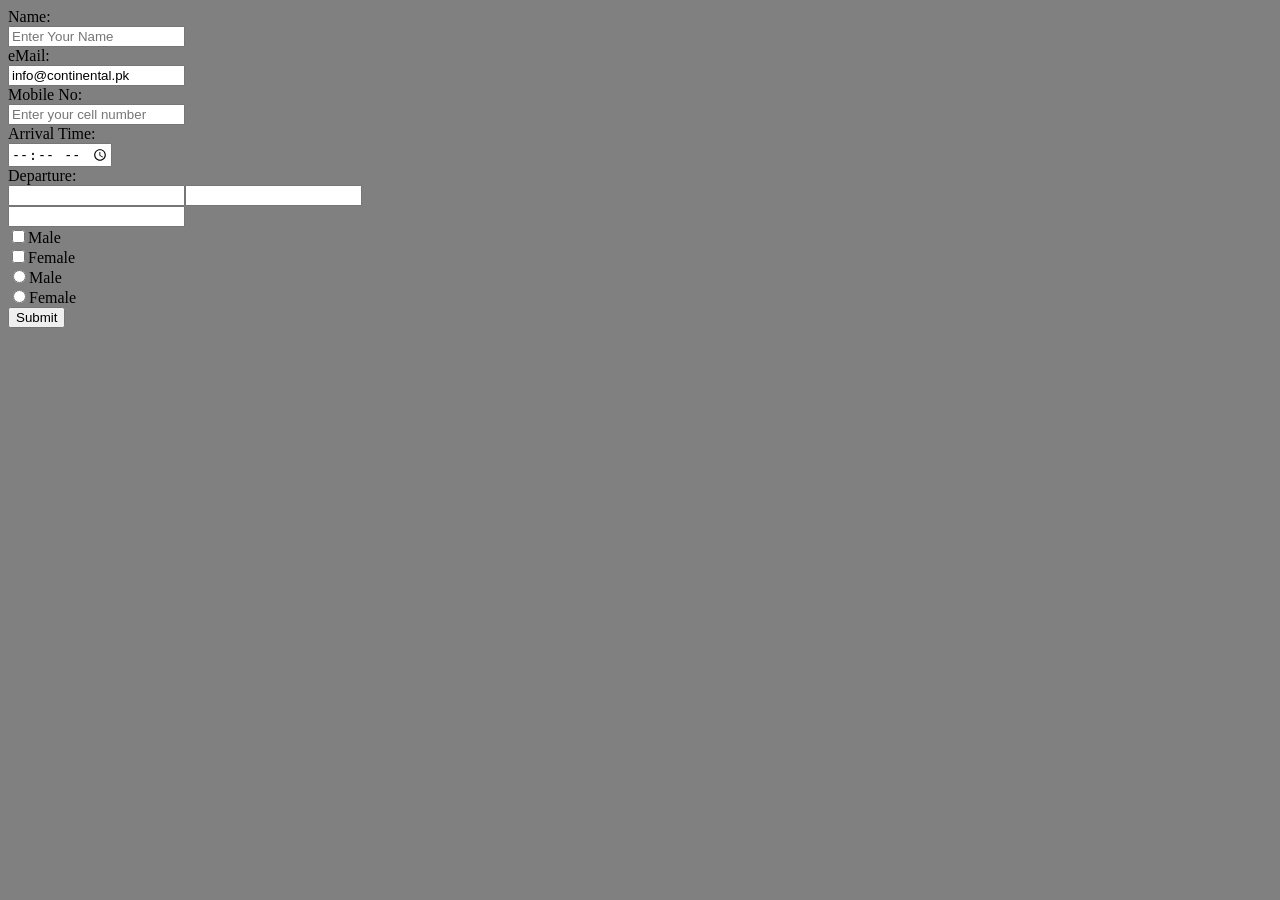
==== index.html @ 01f673e2 "Added my HTML CSS project" ====
<!Doctype html>
<html>
<head>
<title>Form</title>
<style>
body
{
background-color:grey;
}
h1
{
colour:red; 
}
</style>
</head>

<body>
<form action=&quot;/action_page.php&quot;&gt;>
<lable for="fname">Name:</lable><br>
<input type="text" id="fname" placeholder="Enter Your Name" name="fname"><br>

<lable for="fname">eMail:</lable><br>
<input type="email" value="info@continental.pk"><br>

<lable for="fname">Mobile No:</lable><br>
<input type="number" placeholder="Enter your cell number"><br>

<lable for="fname">Arrival Time:</lable><br>
<input type="time" placeholder="Enter your arrival time"><br>

<lable for="fname">Departure:</lable><br>
<input type="text"><input type="number"><br>

<input type="number"><br>
<input type="checkbox">Male<br>
<input type="checkbox">Female<br>

<input type="radio" name="radioselection">Male<br>
<input type="radio" name="radioselection">Female<br>

<input type="submit" value="Submit">
</form>
</body>

</html>
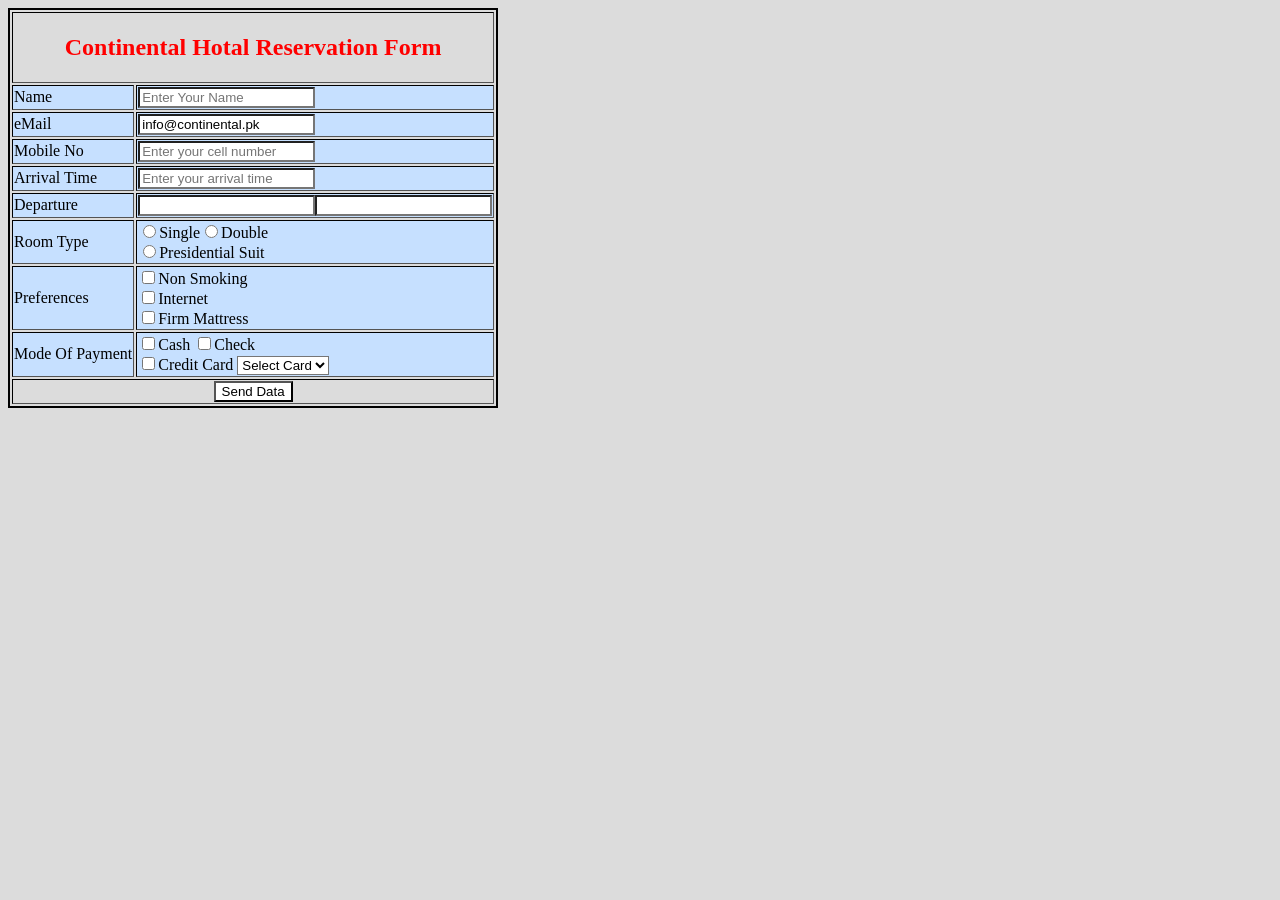
==== commit 8986ecd9: "Fix HTML form structure and styling issues" ====
--- a/index.html
+++ b/index.html
@@ -2,44 +2,112 @@
 <html>
 <head>
 <title>Form</title>
+
 <style>
+
 body
 {
-background-color:grey;
+background-color:gainsboro;
 }
-h1
+h2
 {
-colour:red; 
+color:red;
+text-align:center;
 }
+table
+{
+border:2px solid black;
+}
+td
+{
+background-color:#c6e0ff;
+}
+td.label
+{
+font-weight:bold;
+text-align:right;
+color:black;
+}
+input, select
+{
+background-color:white;
+}
+
 </style>
 </head>
 
 <body>
-<form action=&quot;/action_page.php&quot;&gt;>
-<lable for="fname">Name:</lable><br>
-<input type="text" id="fname" placeholder="Enter Your Name" name="fname"><br>
+<form action="/action_page.php">
 
-<lable for="fname">eMail:</lable><br>
-<input type="email" value="info@continental.pk"><br>
+<table border="1">
+<tr>
+<th colspan="2"><h2>Continental Hotal Reservation Form</h2></th>
+</tr>
 
-<lable for="fname">Mobile No:</lable><br>
-<input type="number" placeholder="Enter your cell number"><br>
+<tr>
+<td>Name</td>
+<td><input type="text" id="fname" placeholder="Enter Your Name" name="fname"><br>
+</td>
+</tr>
 
-<lable for="fname">Arrival Time:</lable><br>
-<input type="time" placeholder="Enter your arrival time"><br>
+<tr>
+<td>eMail</td>
+<td><input type="email" value="info@continental.pk"><br></td>
+</tr>
 
-<lable for="fname">Departure:</lable><br>
-<input type="text"><input type="number"><br>
 
-<input type="number"><br>
-<input type="checkbox">Male<br>
-<input type="checkbox">Female<br>
+<tr>
+<td>Mobile No</td>
+<td><input type="number" placeholder="Enter your cell number"><br></td>
+</tr>
 
-<input type="radio" name="radioselection">Male<br>
-<input type="radio" name="radioselection">Female<br>
+<tr>
+<td>Arrival Time</td>
+<td><input type="number" placeholder="Enter your arrival time"><br>
+</td>
+</tr>
 
-<input type="submit" value="Submit">
+<tr>
+<td>Departure</td>
+<td><input type="text"><input type="number"><br>
+</td>
+</tr>
+
+<tr>
+<td>Room Type</td>
+<td><input type="radio"name="radioselection">Single<input type="radio" name="radioselection">Double<br>
+<input type="radio" name="radioselection">Presidential Suit<br>
+</td>
+</tr>
+
+<tr>
+<td>Preferences</td>
+<td><input type="checkbox">Non Smoking<br>
+<input type="checkbox">Internet<br>
+<input type="checkbox">Firm Mattress<br>
+</td>
+</tr>
+
+<tr>
+<td>Mode Of Payment</td>
+<td><input type="checkbox">Cash <input type="checkbox">Check<br>
+<input type="checkbox">Credit Card
+<select id="card" name="card">
+<option value="card">Select Card</option>
+<option value="cash">Cash</option>
+<option value="check">Check</option>
+<option value="credit card">Credit Card</option>
+</select>
+</td>
+</tr>
+
+<tr>
+<th colspan="2"><input type="submit" value="Send Data"></th>
+</tr>
+
+</table>
+
 </form>
 </body>
 
-</html>+</html>
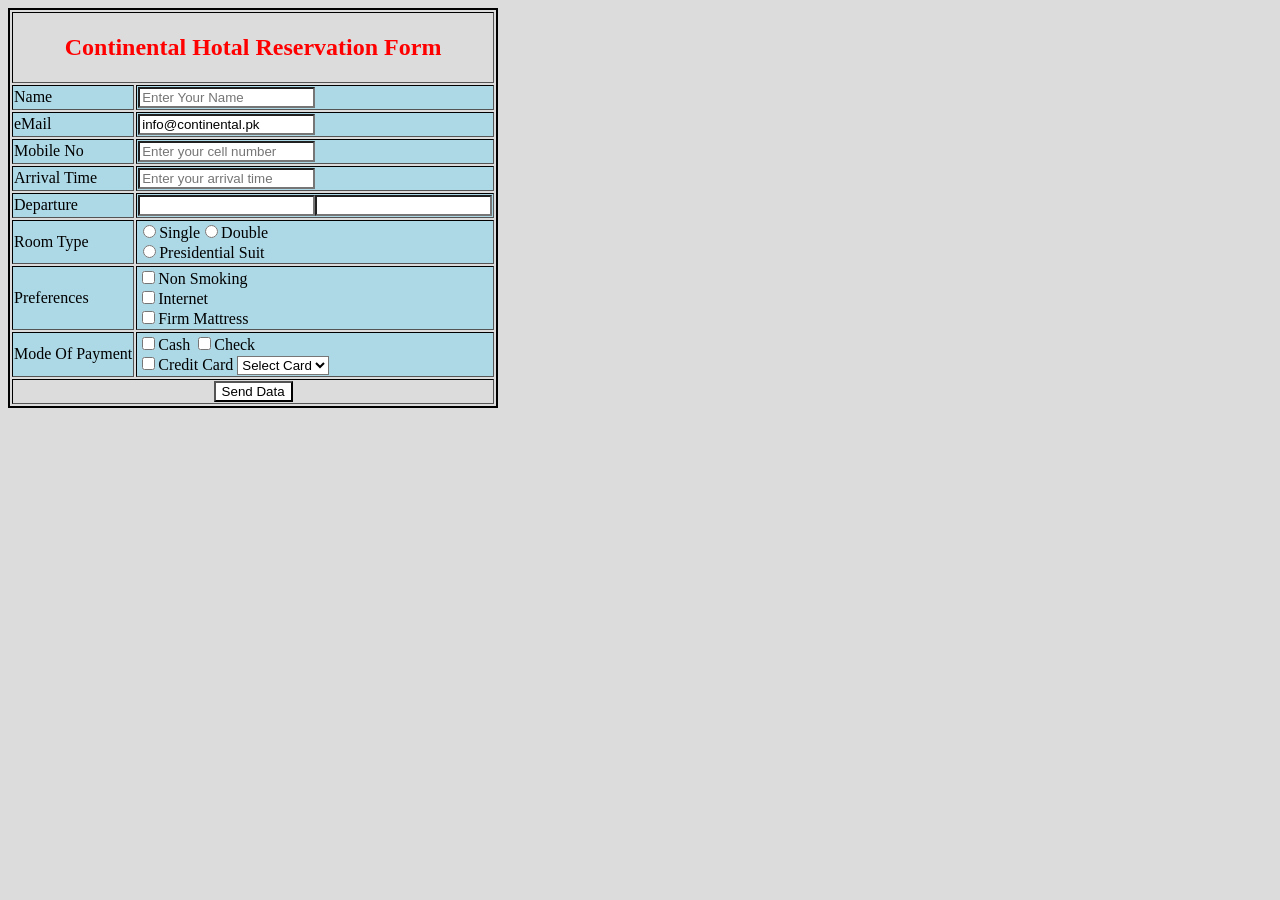
==== commit 02881c1d: "Change table cell background color to light blue" ====
--- a/index.html
+++ b/index.html
@@ -20,7 +20,7 @@
 }
 td
 {
-background-color:#c6e0ff;
+background-color: lightblue;
 }
 td.label
 {
